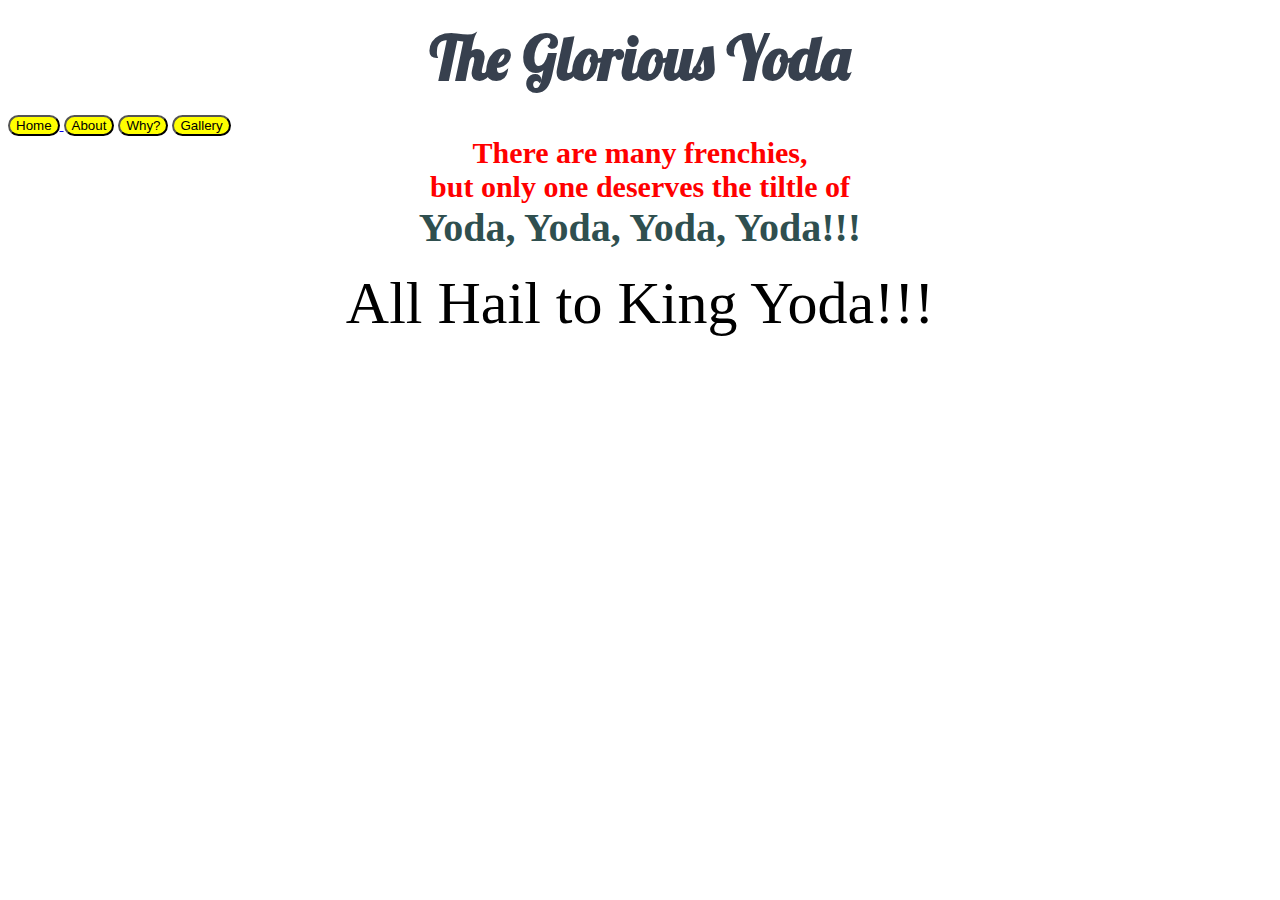
==== index.html @ 942f0584 "First WIP" ====
<!DOCTYPE html>
<html>     
    <head>
        <title>The Fiesty Frenchie</title>
        <link href="style.css" type="text/css" rel="stylesheet">
        <link href="https://fonts.googleapis.com/css?family=Lobster" rel="stylesheet">
    </head>
    <body>
        <h1 class="middle">The Glorious Yoda</h1>
        <a href="https://www.geeksforgeeks.org/how-to-create-an-html-button-that-acts-like-a-link/#:~:text=Adding%20styles%20as%20button%20to,makes%20it%20like%20a%20button.&text=Using%20form%20tags%3A%20This%20method,redirect%20into%20the%20given%20location.">
            <button class="right yellow round">Home</button>
        </a>
        <button class="right yellow round">About</button>
        <button class="right yellow round">Why?</button>
        <button class="right yellow round">Gallery </button>
        <h3 class="middle red">There are many frenchies, <br> but only one deserves the tiltle of <br></h3>
        <h2 class="middle gray">Yoda, Yoda, Yoda, Yoda!!!</h2>
        <br>
        <p class="middle big">All Hail to King Yoda!!!</p>
    </body>
</html>
---- style.css ----
h1 {
    font-family: "Lobster", sans-serif;
    font-size: 60px;
    color: rgb(55, 64, 78);
    margin: 20px 0;
}

h3 {
    font-size: 30px;
    margin: 0px 0;
}

h2 {
    font-size: 40px;
    margin: 0px 0;
}


.middle {
    text-align: center;
}

.left {
    text-align: left;
}

.right {
    text-align: right;
}

.big {
    font-size: 60px;
    margin: 0px 0;
}

.gray {
    color: darkslategray;
}

.red {
    color: red;
}

.yellow {
    background-color: yellow;
}

.round {
    border-radius: 20px;
}
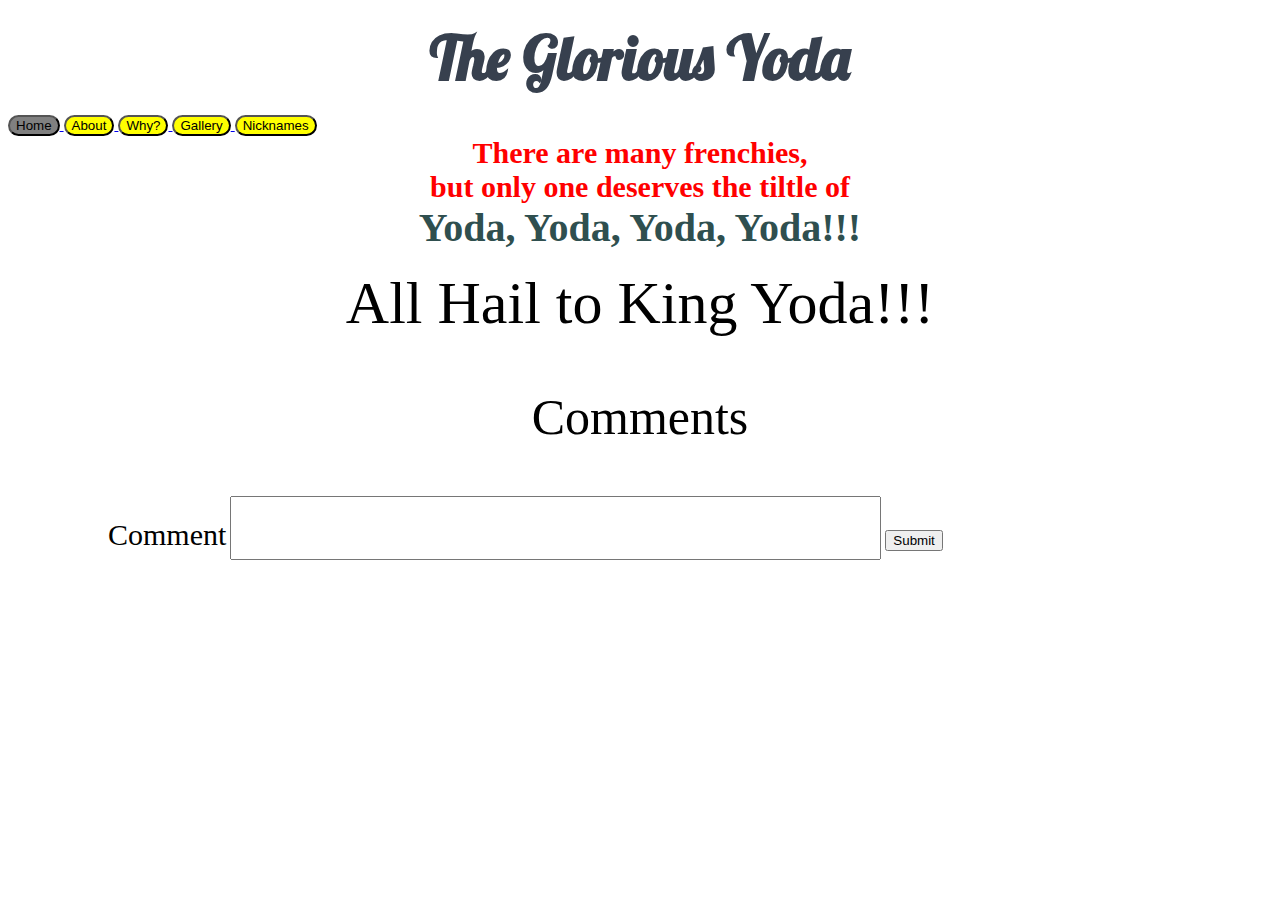
==== commit bcad0709: "working stuff" ====
--- a/index.html
+++ b/index.html
@@ -1,21 +1,36 @@
 <!DOCTYPE html>
 <html>     
     <head>
-        <title>The Fiesty Frenchie</title>
+        <title>The Fiesty Frenchie|Home</title>
         <link href="style.css" type="text/css" rel="stylesheet">
         <link href="https://fonts.googleapis.com/css?family=Lobster" rel="stylesheet">
     </head>
     <body>
         <h1 class="middle">The Glorious Yoda</h1>
-        <a href="https://www.geeksforgeeks.org/how-to-create-an-html-button-that-acts-like-a-link/#:~:text=Adding%20styles%20as%20button%20to,makes%20it%20like%20a%20button.&text=Using%20form%20tags%3A%20This%20method,redirect%20into%20the%20given%20location.">
-            <button class="right yellow round">Home</button>
+        <a href="file:///C:/Users/chatt/dev/yodev/index.html">
+            <button class="right gray-background round">Home</button>
         </a>
-        <button class="right yellow round">About</button>
-        <button class="right yellow round">Why?</button>
-        <button class="right yellow round">Gallery </button>
+        <a href="file:///C:/Users/chatt/dev/yodev/about.html">
+            <button class="right yellow round">About</button>
+        </a>
+        <a href="file:///C:/Users/chatt/dev/yodev/why.html">
+            <button class="right yellow round">Why?</button>
+        </a>
+        <a href="file:///C:/Users/chatt/dev/yodev/gallery.html">
+            <button class="right yellow round">Gallery</button>
+        </a>
+        <a href="file:///C:/Users/chatt/dev/yodev/nicknames.html">
+            <button class="right yellow round">Nicknames</button>
+        </a>
         <h3 class="middle red">There are many frenchies, <br> but only one deserves the tiltle of <br></h3>
         <h2 class="middle gray">Yoda, Yoda, Yoda, Yoda!!!</h2>
         <br>
         <p class="middle big">All Hail to King Yoda!!!</p>
+        <p class="middle medium">Comments</p>
+        <label for="comment" class="middle small sargin">Comment</label>
+        <input class="medium" id="comment" type="text" maxlength="250"></input>
+        <a href="file:///C:/Users/chatt/dev/yodev/submit.html">
+            <input class="middle blue" type="submit"></input>
+        </a>
     </body>
 </html>--- a/style.css
+++ b/style.css
@@ -47,4 +47,55 @@
 
 .round {
     border-radius: 20px;
+}
+
+.medium {
+    font-size: 50px;
+}
+
+.small {
+    font-size: 30px;
+}
+
+.sargin {
+    margin-left: 100px;
+}
+
+.blue-background {
+    background-color: blue;
+}
+
+.gray-background {
+    background-color: gray;
+}
+
+.yoda-image {
+    width: 40%;
+}
+
+.small-image {
+    width: 15%;
+}
+
+.clear {
+    clear: both;
+}
+
+.menu {
+    clear: both;
+    margin-bottom: 3em;
+}
+
+.wide-image {
+    width: 30%;
+}
+
+.fancy {
+    font-family: "Lobster", sans-serif;
+}
+
+.vl {
+    border-left: 6px red;
+    height: 500px;
+    
 }